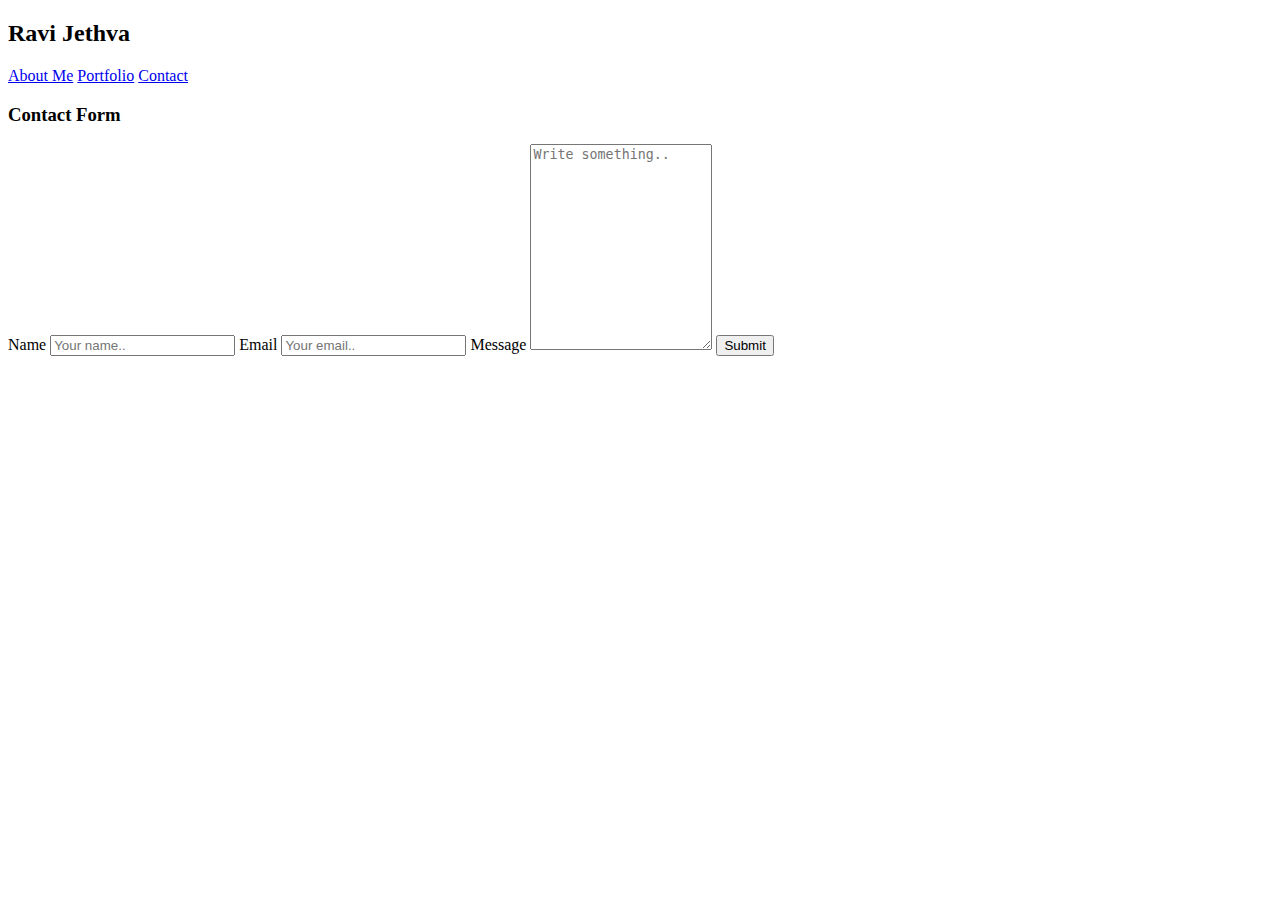
==== contact.html @ 9ed31049 "updated index/contact/portfolio" ====
<!DOCTYPE html>
<html lang="en">
<head>
    <meta charset="UTF-8">
    <meta name="viewport" content="width=device-width, initial-scale=1.0">
    <meta http-equiv="X-UA-Compatible" content="ie=edge">
    <title>Contact</title>
</head>
<body>
        <header>
                <h2>Ravi Jethva</h2>
              </header>
              <a href="index.html">About Me</a>
              <a href="portfolio.html">Portfolio</a>
              <a href="contact.html">Contact</a>

              <h3>Contact Form</h3>

<div class="container">
  <form action="/action_page.php">
    <label for="fname">Name</label>
    <input type="text" id="name" name="name" placeholder="Your name..">

    <label for="lname">Email</label>
    <input type="text" id="email" name="email" placeholder="Your email..">

    <label for="subject">Message</label>
    <textarea id="subject" name="subject" placeholder="Write something.." style="height:200px"></textarea>

    <input type="submit" value="Submit">
  </form>
</div>
    
</body>
</html>
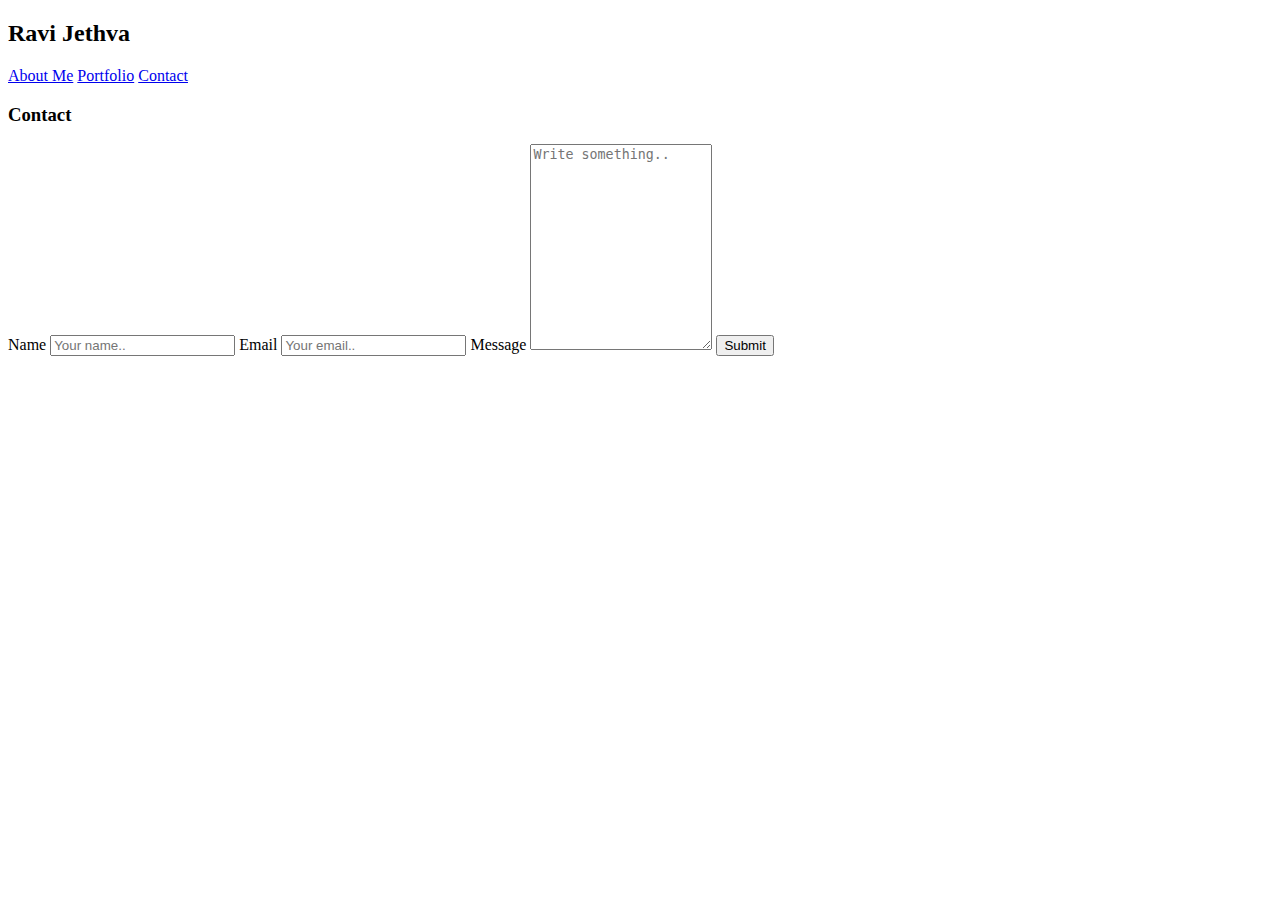
==== commit eefce016: "added form and links to contact/portfolio" ====
--- a/contact.html
+++ b/contact.html
@@ -14,7 +14,7 @@
               <a href="portfolio.html">Portfolio</a>
               <a href="contact.html">Contact</a>
 
-              <h3>Contact Form</h3>
+              <h3>Contact</h3>
 
 <div class="container">
   <form action="/action_page.php">
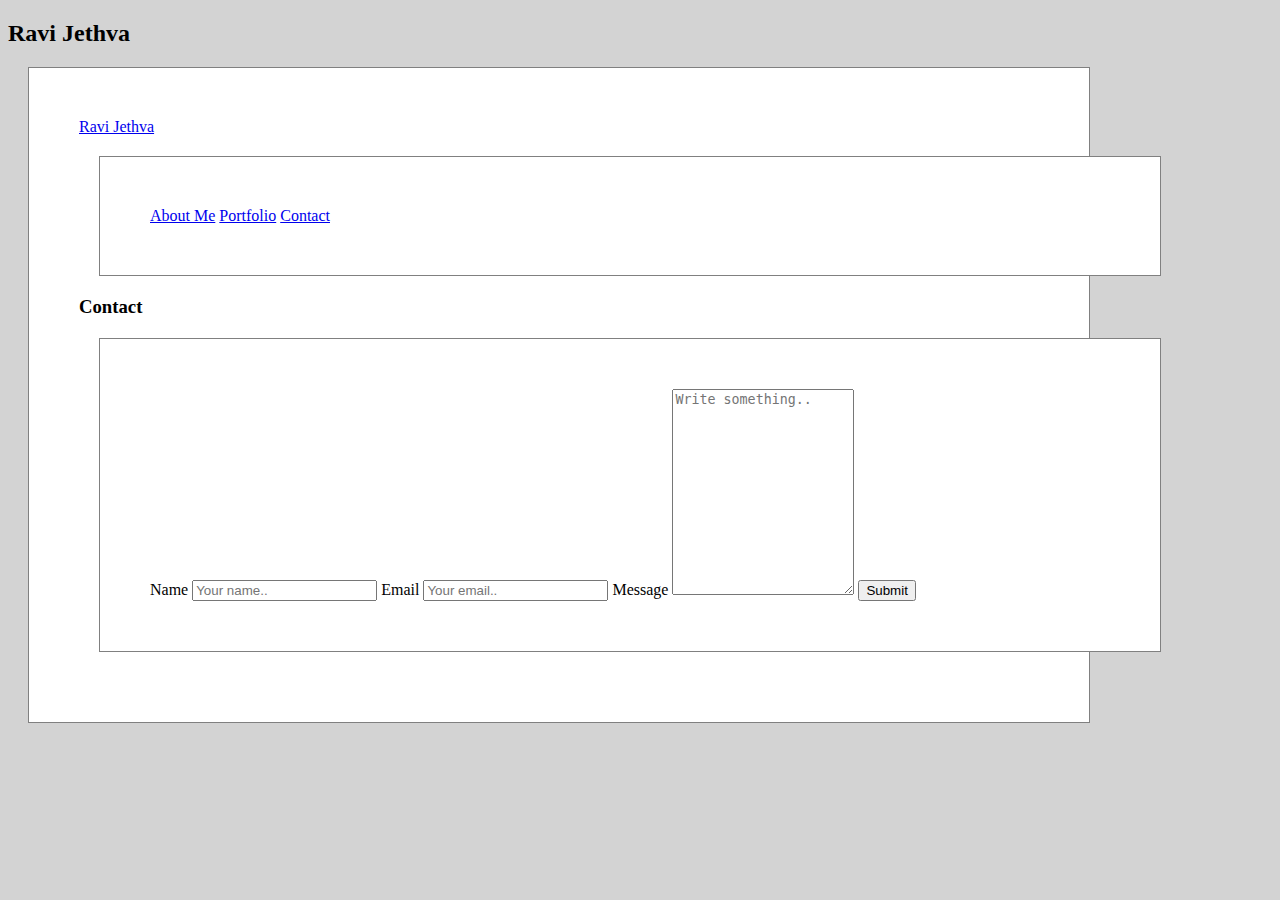
==== commit 5753d297: "update html files first addition css" ====
--- a/contact.html
+++ b/contact.html
@@ -5,14 +5,33 @@
     <meta name="viewport" content="width=device-width, initial-scale=1.0">
     <meta http-equiv="X-UA-Compatible" content="ie=edge">
     <title>Contact</title>
+
+    <style>
+            div {
+              background-color: white;
+              width: 960px;
+              border: 1px solid gray;
+              padding: 50px;
+              margin: 20px;
+            }
+
+            body {
+                background-color: lightgrey;
+            }
+            </style>
+
 </head>
 <body>
         <header>
                 <h2>Ravi Jethva</h2>
               </header>
-              <a href="index.html">About Me</a>
-              <a href="portfolio.html">Portfolio</a>
-              <a href="contact.html">Contact</a>
+              <div class="header">
+                    <a href="#default" class="logo">Ravi Jethva</a>
+                    <div class="header-right">
+                      <a href="index.html">About Me</a>
+                      <a href="portfolio.html">Portfolio</a>
+                      <a href="contact.html">Contact</a>
+                    </div>
 
               <h3>Contact</h3>
 
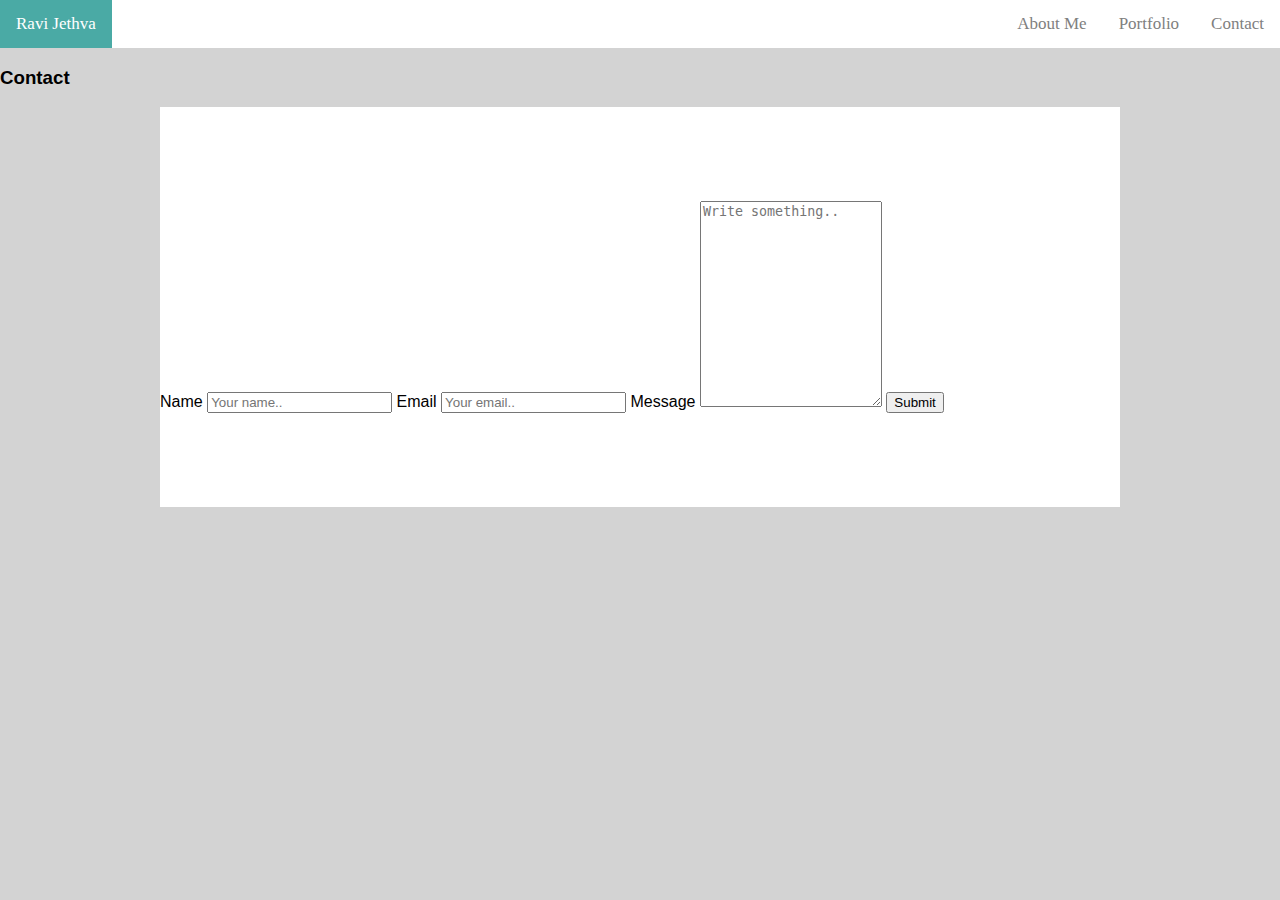
==== commit 747acbae: "updated formatting index.html and navbar" ====
--- a/contact.html
+++ b/contact.html
@@ -5,33 +5,21 @@
     <meta name="viewport" content="width=device-width, initial-scale=1.0">
     <meta http-equiv="X-UA-Compatible" content="ie=edge">
     <title>Contact</title>
+    <link rel="stylesheet" type="text/css" href="assets/css/index.css">
 
-    <style>
-            div {
-              background-color: white;
-              width: 960px;
-              border: 1px solid gray;
-              padding: 50px;
-              margin: 20px;
-            }
-
-            body {
-                background-color: lightgrey;
-            }
-            </style>
-
+  
 </head>
 <body>
-        <header>
-                <h2>Ravi Jethva</h2>
-              </header>
-              <div class="header">
-                    <a href="#default" class="logo">Ravi Jethva</a>
-                    <div class="header-right">
-                      <a href="index.html">About Me</a>
-                      <a href="portfolio.html">Portfolio</a>
-                      <a href="contact.html">Contact</a>
-                    </div>
+    <div class="topleft">
+        <a>Ravi Jethva</a>
+        </div>
+        
+        <div class="topnav">
+          
+          <a href="contact.html">Contact</a>
+          <a href="portfolio.html">Portfolio</a>
+          <a href="index.html">About Me</a>
+        </div>
 
               <h3>Contact</h3>
 
--- a/assets/css/index.css
+++ b/assets/css/index.css
@@ -0,0 +1,56 @@
+body {
+  margin: 0;
+  font-family: Arial, Helvetica, sans-serif;
+  background: lightgray;
+   box-align: center;
+}
+
+.topnav {
+  overflow: hidden;
+  background-color: white;
+ margin-bottom: 0px;
+  font-family: Georgia, 'Times New Roman', Times, serif;
+}
+
+.topnav a {
+  float: right;
+  color: gray;
+  text-align: center;
+  padding: 14px 16px;
+  text-decoration: none;
+  font-size: 17px;
+}
+
+.topleft{
+float: left;
+color: white;
+font-size: 17px;
+padding: 14px 16px;
+background: #4aaaa5;
+font-family: Georgia, 'Times New Roman', Times, serif;
+}
+
+.topnav a:hover {
+  background-color: #4aaaa5;
+  color: black;
+}
+
+.topnav a.active {
+  background-color: white;
+  color: gray;
+}
+
+.h1 {
+  font: #4aaaa5;
+}
+
+.container {
+  margin-top: 100px;
+  box-sizing: border-box;
+  background-color: white;
+  align-content: center;
+  height: 400px;
+  width: 960px;
+  margin: auto;
+}
+
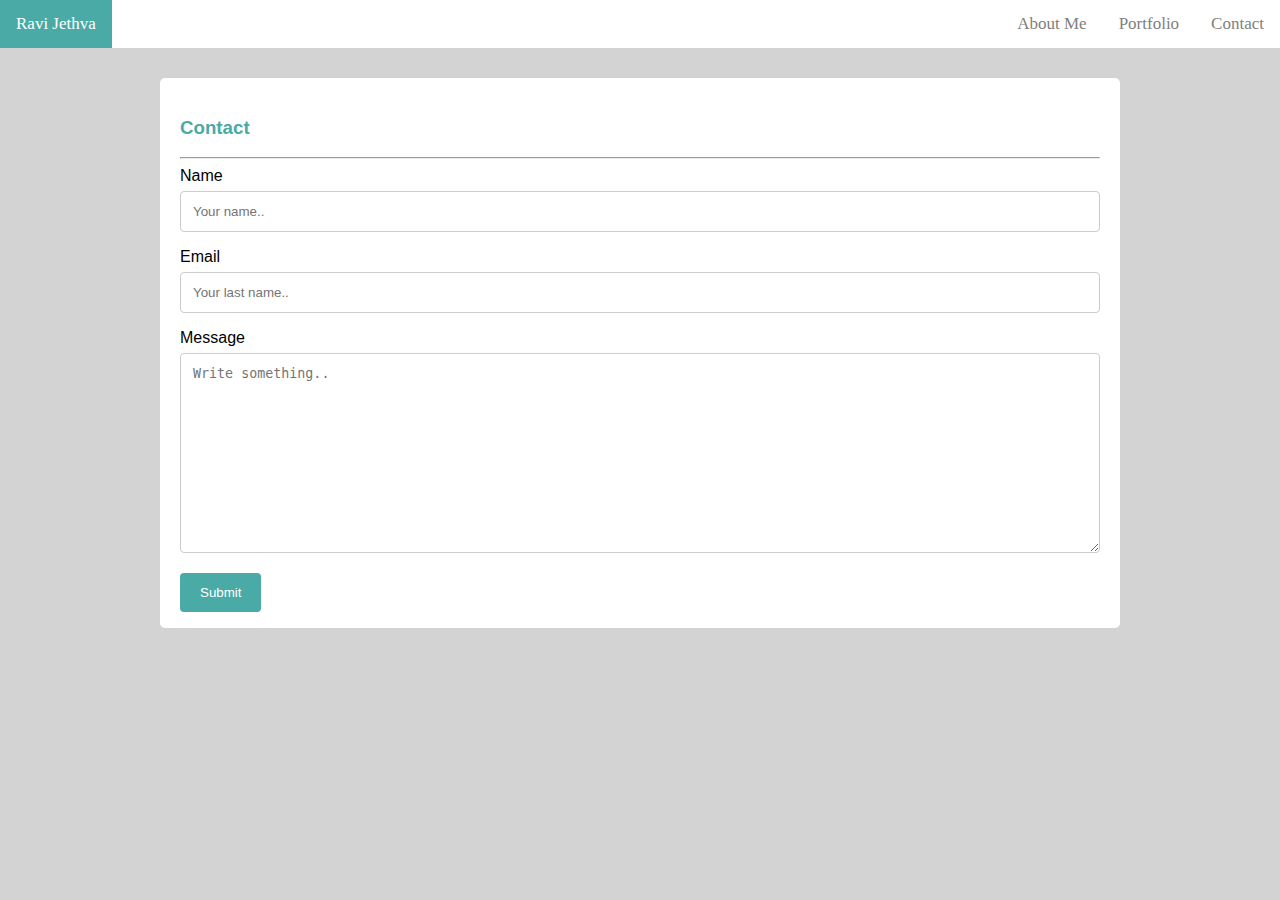
==== commit e4c2649e: "finished about and contact page" ====
--- a/contact.html
+++ b/contact.html
@@ -21,22 +21,23 @@
           <a href="index.html">About Me</a>
         </div>
 
-              <h3>Contact</h3>
+                     
+              <div class="container">
 
-<div class="container">
-  <form action="/action_page.php">
-    <label for="fname">Name</label>
-    <input type="text" id="name" name="name" placeholder="Your name..">
-
-    <label for="lname">Email</label>
-    <input type="text" id="email" name="email" placeholder="Your email..">
-
-    <label for="subject">Message</label>
-    <textarea id="subject" name="subject" placeholder="Write something.." style="height:200px"></textarea>
-
-    <input type="submit" value="Submit">
-  </form>
-</div>
-    
+                  <h3>Contact</h3>
+                  <hr>
+                <form action="/action_page.php">
+                  <label for="fname">Name</label>
+                  <input type="text" id="fname" name="firstname" placeholder="Your name..">
+              
+                  <label for="lname">Email</label>
+                  <input type="text" id="lname" name="lastname" placeholder="Your last name..">
+              
+                     <label for="subject">Message</label>
+                  <textarea id="subject" name="subject" placeholder="Write something.." style="height:200px"></textarea>
+              
+                  <input type="submit" value="Submit">
+                </form>
+              </div>
 </body>
 </html>--- a/assets/css/index.css
+++ b/assets/css/index.css
@@ -2,7 +2,7 @@
   margin: 0;
   font-family: Arial, Helvetica, sans-serif;
   background: lightgray;
-   box-align: center;
+  box-align: center;
 }
 
 .topnav {
@@ -40,17 +40,61 @@
   color: gray;
 }
 
-.h1 {
-  font: #4aaaa5;
-}
-
 .container {
   margin-top: 100px;
   box-sizing: border-box;
   background-color: white;
   align-content: center;
-  height: 400px;
+  height: 550px;
   width: 960px;
   margin: auto;
 }
 
+h1 {
+  color: #4aaaa5;
+}
+
+.container2 {
+  margin: auto;
+  background-color: white;
+  width: 960px;
+  height: 400px;
+  }
+
+  body {font-family: Arial, Helvetica, sans-serif;}
+* {box-sizing: border-box;}
+
+input[type=text], select, textarea {
+  width: 100%;
+  padding: 12px;
+  border: 1px solid #ccc;
+  border-radius: 4px;
+  box-sizing: border-box;
+  margin-top: 6px;
+  margin-bottom: 16px;
+  resize: vertical;
+}
+
+input[type=submit] {
+  background-color: #4aaaa5;
+  color: white;
+  padding: 12px 20px;
+  border: none;
+  border-radius: 4px;
+  cursor: pointer;
+}
+
+input[type=submit]:hover {
+  background-color: white;
+}
+
+.container {
+  border-radius: 5px;
+  background-color: white;
+  padding: 20px;
+  margin-top: 30px;
+}
+h3 {
+  color: #4aaaa5;
+  font-weight: bolder;
+}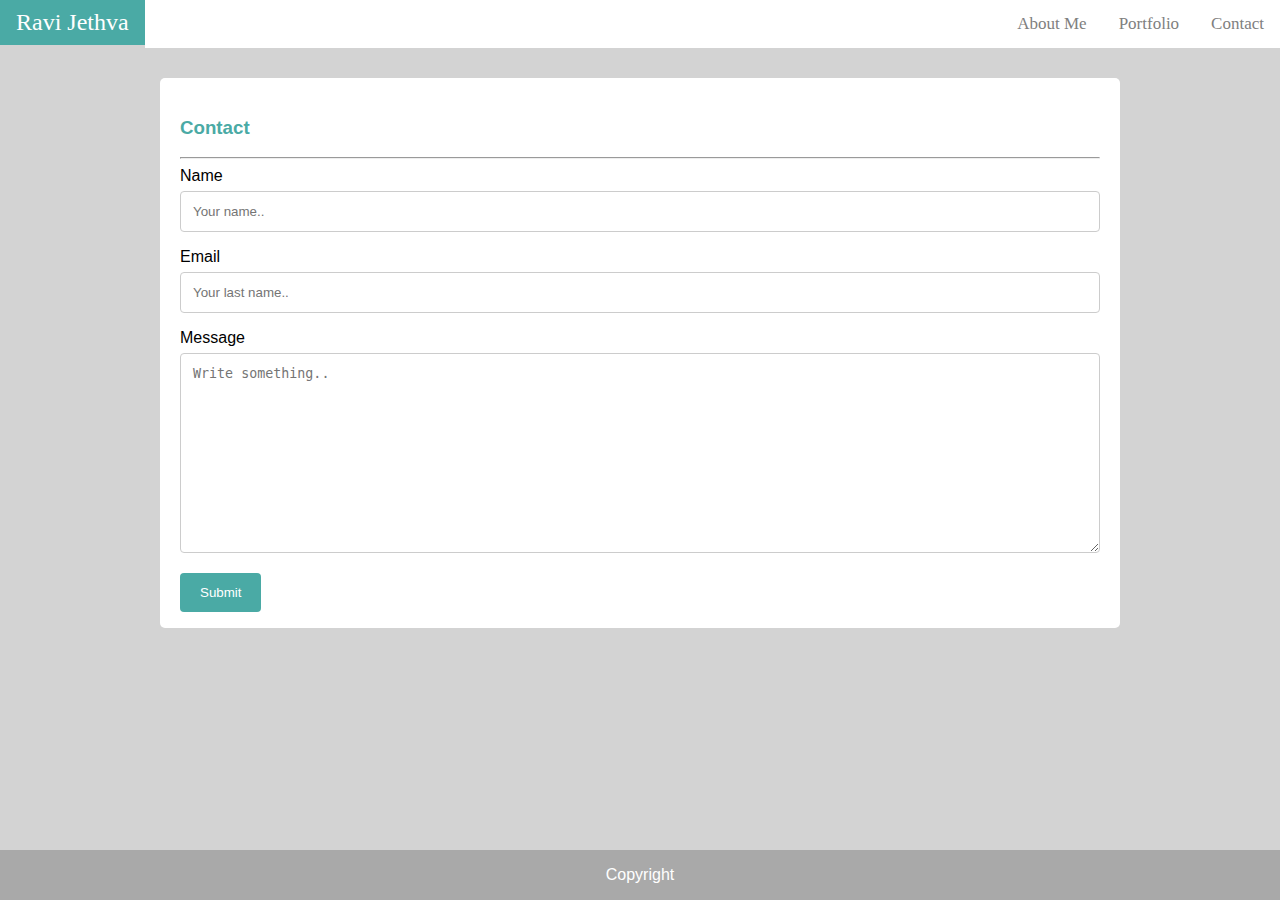
==== commit ec35b24d: "portfolio and footer finished, remaining nav bar" ====
--- a/contact.html
+++ b/contact.html
@@ -1,43 +1,50 @@
 <!DOCTYPE html>
 <html lang="en">
+
 <head>
-    <meta charset="UTF-8">
-    <meta name="viewport" content="width=device-width, initial-scale=1.0">
-    <meta http-equiv="X-UA-Compatible" content="ie=edge">
-    <title>Contact</title>
-    <link rel="stylesheet" type="text/css" href="assets/css/index.css">
+  <meta charset="UTF-8">
+  <meta name="viewport" content="width=device-width, initial-scale=1.0">
+  <meta http-equiv="X-UA-Compatible" content="ie=edge">
+  <title>Contact</title>
+  <link rel="stylesheet" type="text/css" href="assets/css/index.css">
 
-  
+
 </head>
+
 <body>
-    <div class="topleft">
-        <a>Ravi Jethva</a>
-        </div>
-        
-        <div class="topnav">
-          
-          <a href="contact.html">Contact</a>
-          <a href="portfolio.html">Portfolio</a>
-          <a href="index.html">About Me</a>
-        </div>
+  <div class="topleft">
+    <a>Ravi Jethva</a>
+  </div>
 
-                     
-              <div class="container">
+  <div class="topnav">
 
-                  <h3>Contact</h3>
-                  <hr>
-                <form action="/action_page.php">
-                  <label for="fname">Name</label>
-                  <input type="text" id="fname" name="firstname" placeholder="Your name..">
-              
-                  <label for="lname">Email</label>
-                  <input type="text" id="lname" name="lastname" placeholder="Your last name..">
-              
-                     <label for="subject">Message</label>
-                  <textarea id="subject" name="subject" placeholder="Write something.." style="height:200px"></textarea>
-              
-                  <input type="submit" value="Submit">
-                </form>
-              </div>
+    <a href="contact.html">Contact</a>
+    <a href="portfolio.html">Portfolio</a>
+    <a href="index.html">About Me</a>
+  </div>
+
+
+  <div class="container">
+
+    <h3>Contact</h3>
+    <hr>
+    <form action="/action_page.php">
+      <label for="fname">Name</label>
+      <input type="text" id="fname" name="firstname" placeholder="Your name..">
+
+      <label for="lname">Email</label>
+      <input type="text" id="lname" name="lastname" placeholder="Your last name..">
+
+      <label for="subject">Message</label>
+      <textarea id="subject" name="subject" placeholder="Write something.." style="height:200px"></textarea>
+
+      <input type="submit" value="Submit">
+    </form>
+  </div>
+  <div class="footer">
+      <p>Copyright</p>
+    </div>
+
 </body>
+
 </html>--- a/assets/css/index.css
+++ b/assets/css/index.css
@@ -1,5 +1,5 @@
 body {
-  margin: 0;
+  margin: auto;
   font-family: Arial, Helvetica, sans-serif;
   background: lightgray;
   box-align: center;
@@ -10,11 +10,13 @@
   background-color: white;
  margin-bottom: 0px;
   font-family: Georgia, 'Times New Roman', Times, serif;
+ 
 }
 
 .topnav a {
   float: right;
   color: gray;
+  background-color: white;
   text-align: center;
   padding: 14px 16px;
   text-decoration: none;
@@ -25,7 +27,7 @@
 float: left;
 color: white;
 font-size: 17px;
-padding: 14px 16px;
+padding: 9px 16px;
 background: #4aaaa5;
 font-family: Georgia, 'Times New Roman', Times, serif;
 }
@@ -50,8 +52,10 @@
   margin: auto;
 }
 
+
 h1 {
   color: #4aaaa5;
+  text-align: left;
 }
 
 .container2 {
@@ -97,4 +101,106 @@
 h3 {
   color: #4aaaa5;
   font-weight: bolder;
-}+}
+
+* {
+  box-sizing: border-box;
+}
+
+body {
+  margin: 0;
+  font-family: Arial;
+}
+
+.header {
+  text-align: center;
+  padding: 0px;
+}
+
+/* Create two equal columns that floats next to each other */
+.col-md-6 {
+  float: left;
+  width: 35%;
+  height: 35%;
+  padding: 10px;
+}
+
+.col-md-6 img{
+  margin-top: 12px;
+}
+
+/* Clear floats after the columns */
+.row:after{
+  content: "";
+  display: table;
+  clear: both;
+}
+
+.col-md-6 {
+  margin: auto;
+  width: 35%;
+  height: 35%;
+  padding: 10px;
+}
+
+.col-md-6 img {
+  margin-top: 12px;
+}
+
+/* Clear floats after the columns */
+.row2:after {
+  content: "";
+  display: table;
+  clear: both;
+  }
+
+  h2 {
+    text-align: left;
+    color: #4aaaa5;
+  }
+
+  .container3 {
+    align-content: center;
+    height: 720px;
+    width: 960px;
+    background: white;
+    box-sizing: border-box;
+    margin: auto;
+    border-radius: 5px;
+    margin-top: 30px;
+  }
+
+  a {
+    background:#4aaaa5;
+    color: white;
+    font-family: Georgia, 'Times New Roman', Times, serif;
+    font-size: 24px;  
+  }
+
+  .container {
+    position: relative;
+  }  
+
+  .text-block {
+    position: relative;
+    bottom: 47px;
+    right:-15px;
+   color: white;
+   background-color: #4aaaa5;
+    padding-left: 20px;
+    padding-right: 20px;
+  text-align: center;
+  block-size: auto;
+writing-mode: horizontal-tb;
+width: 40%;
+  }
+  
+  .footer {
+    position: fixed;
+    left: 0;
+    bottom: 0;
+    width: 100%;
+    background-color: darkgray;
+    color: white;
+    text-align: center;
+ } 